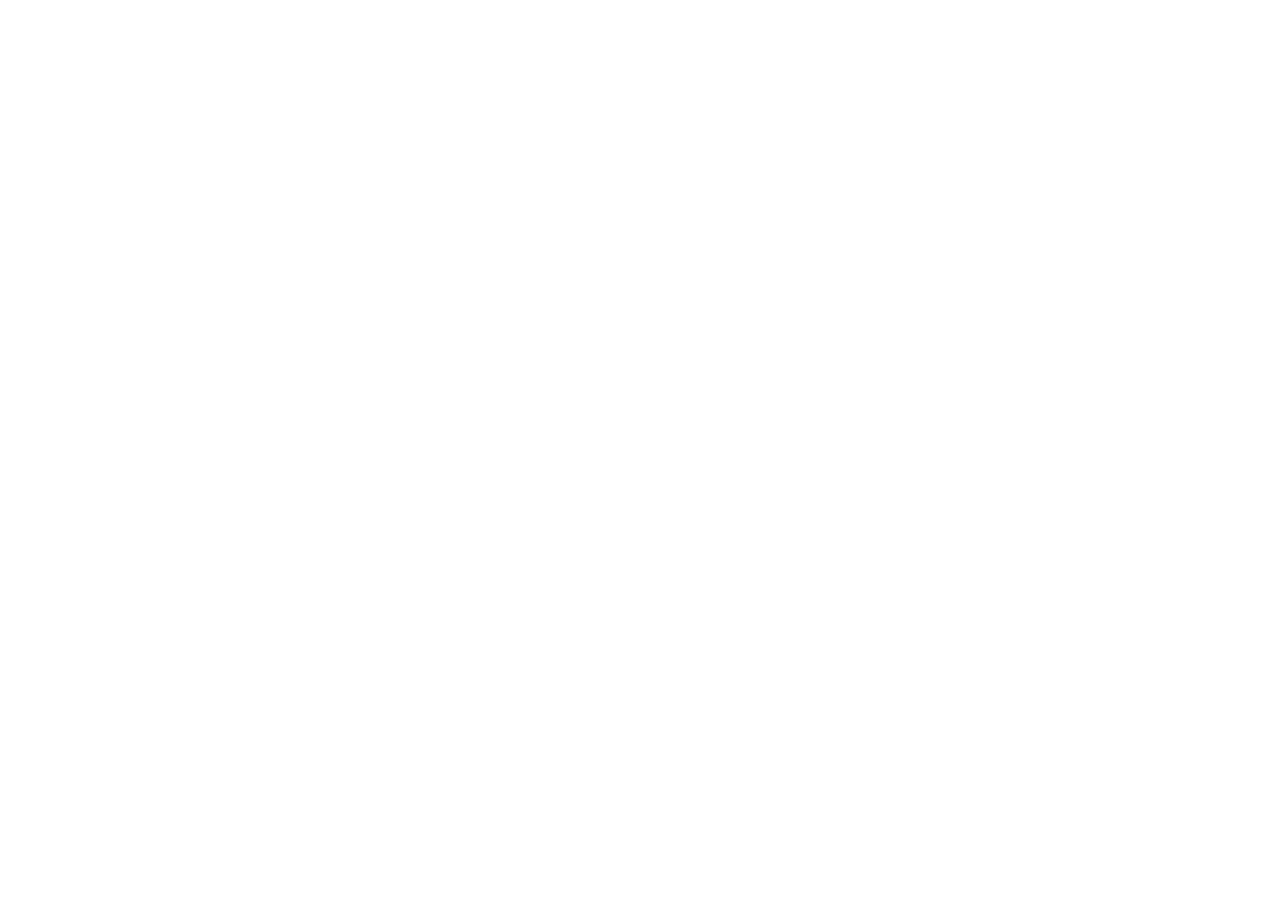
==== initial.html @ 1d7dca97 "initial commit for log in page" ====
<!DOCTYPE html>
<html lang="en">
<head>
    <meta charset="UTF-8">
    <meta name="viewport" content="width=device-width, initial-scale=1.0">
    <meta http-equiv="X-UA-Compatible" content="ie=edge">
    <title>Document</title>
</head>
<body>
    
</body>
</html>
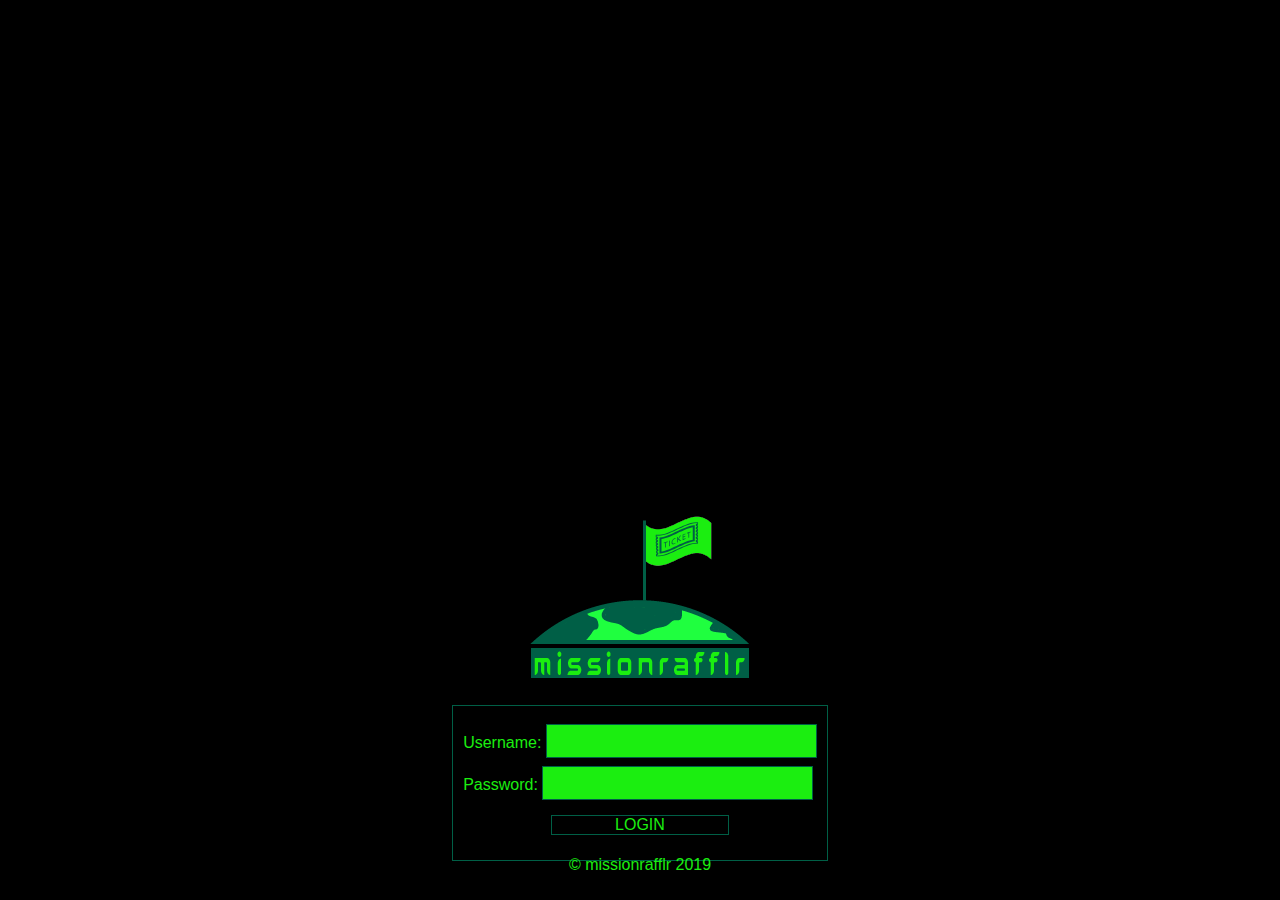
==== commit 9df4b51c: "complete log in mobile page" ====
--- a/initial.html
+++ b/initial.html
@@ -4,9 +4,22 @@
     <meta charset="UTF-8">
     <meta name="viewport" content="width=device-width, initial-scale=1.0">
     <meta http-equiv="X-UA-Compatible" content="ie=edge">
+    <link rel="stylesheet" href="login.css" charset="utf-8">
     <title>Document</title>
 </head>
 <body>
-    
+    <main>
+        <img src="Artboard-6.png">
+        <div>
+        <form>
+            Username: <input type="text" name="firstname"> <br>
+            Password: <input type="password" name="password">
+            <div class="button">LOGIN</div>
+        </form>
+    </div>
+    </main>
+    <footer>
+        <p>© missionrafflr 2019</p>
+    </footer>
 </body>
 </html>--- a/login.css
+++ b/login.css
@@ -0,0 +1,40 @@
+body {
+    background-color: black;
+    box-sizing: border-box;
+    margin: 0;
+    font-family: 'Gill Sans', 'Gill Sans MT', Calibri, 'Trebuchet MS', sans-serif;
+    color: #1BEE10;
+}
+main {
+    display: grid;
+    grid-template-columns: 1fr;
+}
+main > img {
+    margin: 40% auto 25px auto;
+    
+}
+main > div {
+    margin: 0 auto;
+    border: .8px solid #005F46;
+    padding: 10px;
+}
+input {
+    border: 1px solid #005F46;
+    background-color: #1BEE10;
+    height: 30px;
+    margin-top: 8px;
+    font-size: 20px;
+}
+.button {
+    border: .8px solid #005F46;
+    margin: 15px auto;
+    width: 50%;
+    text-align: center;
+}
+footer {
+    width: 100%;
+    height: 60px;
+    position: absolute;
+    bottom: 0px;
+    text-align: center;
+}